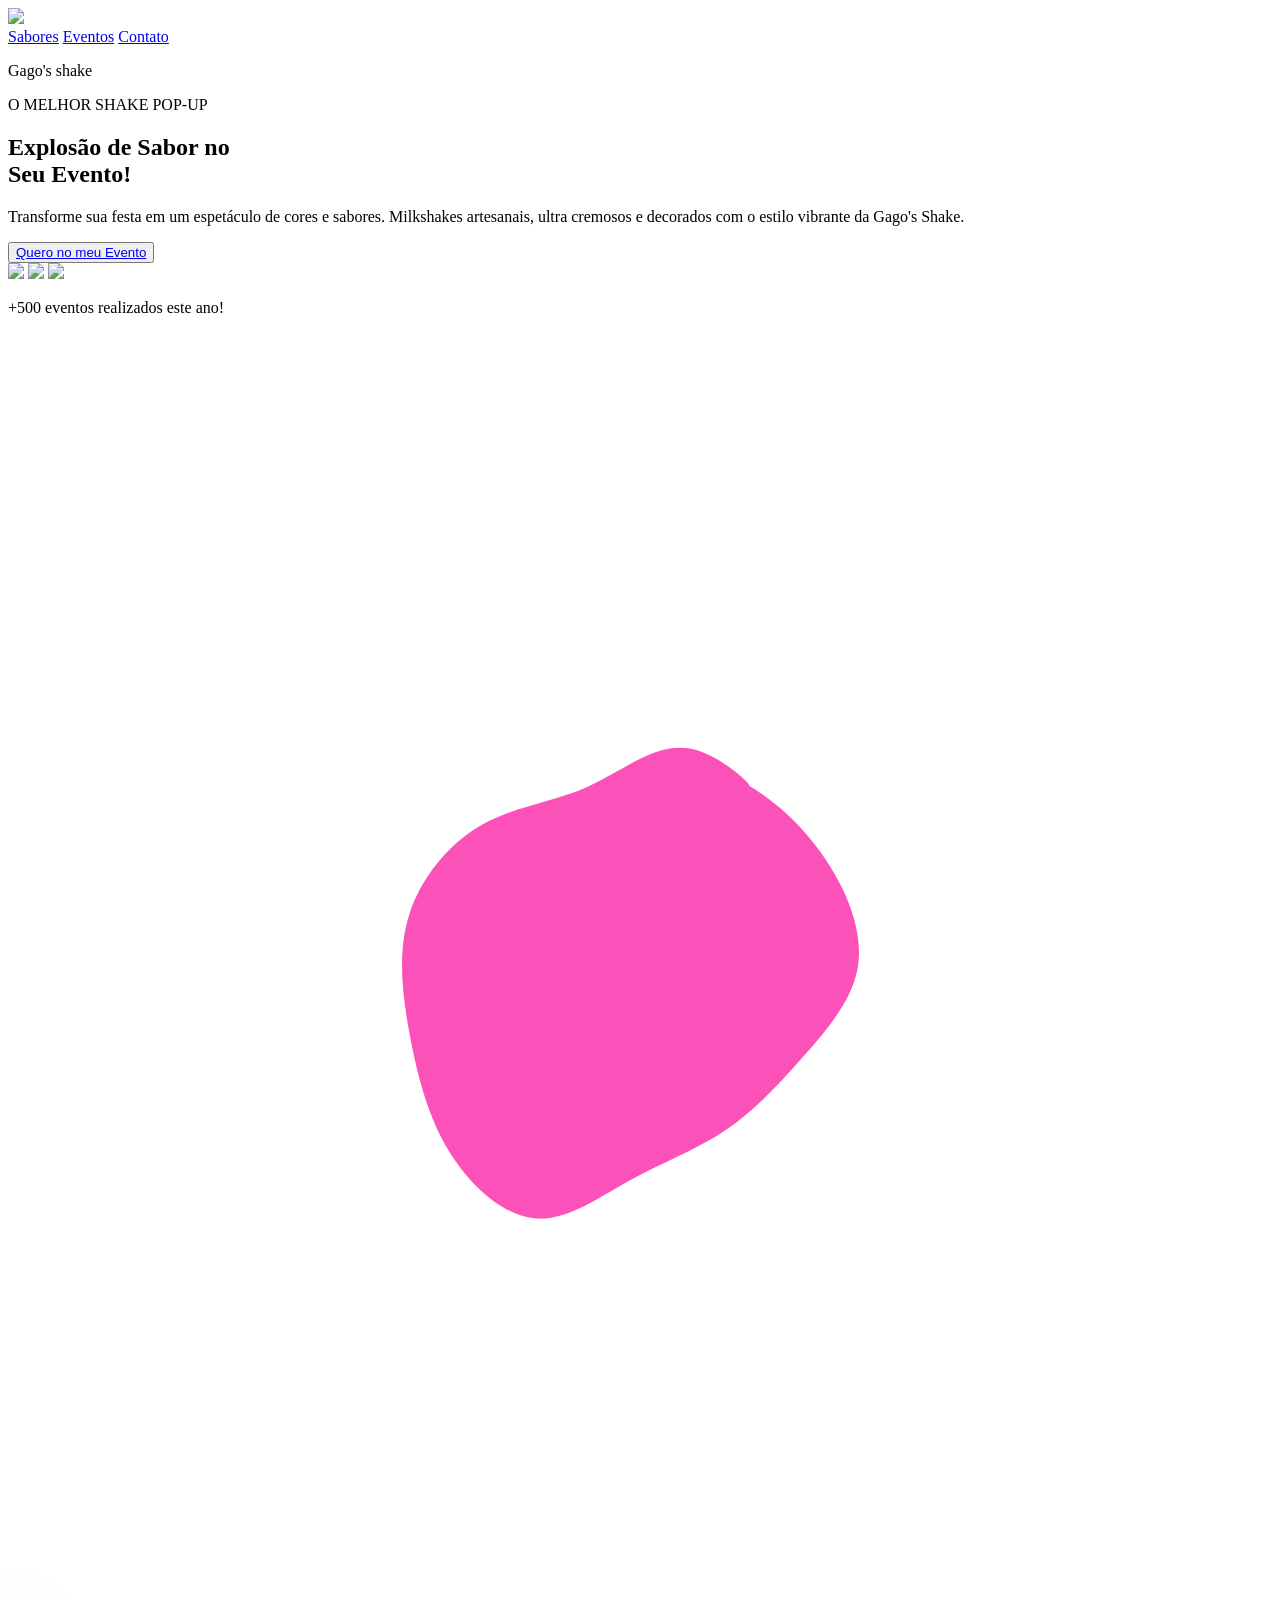
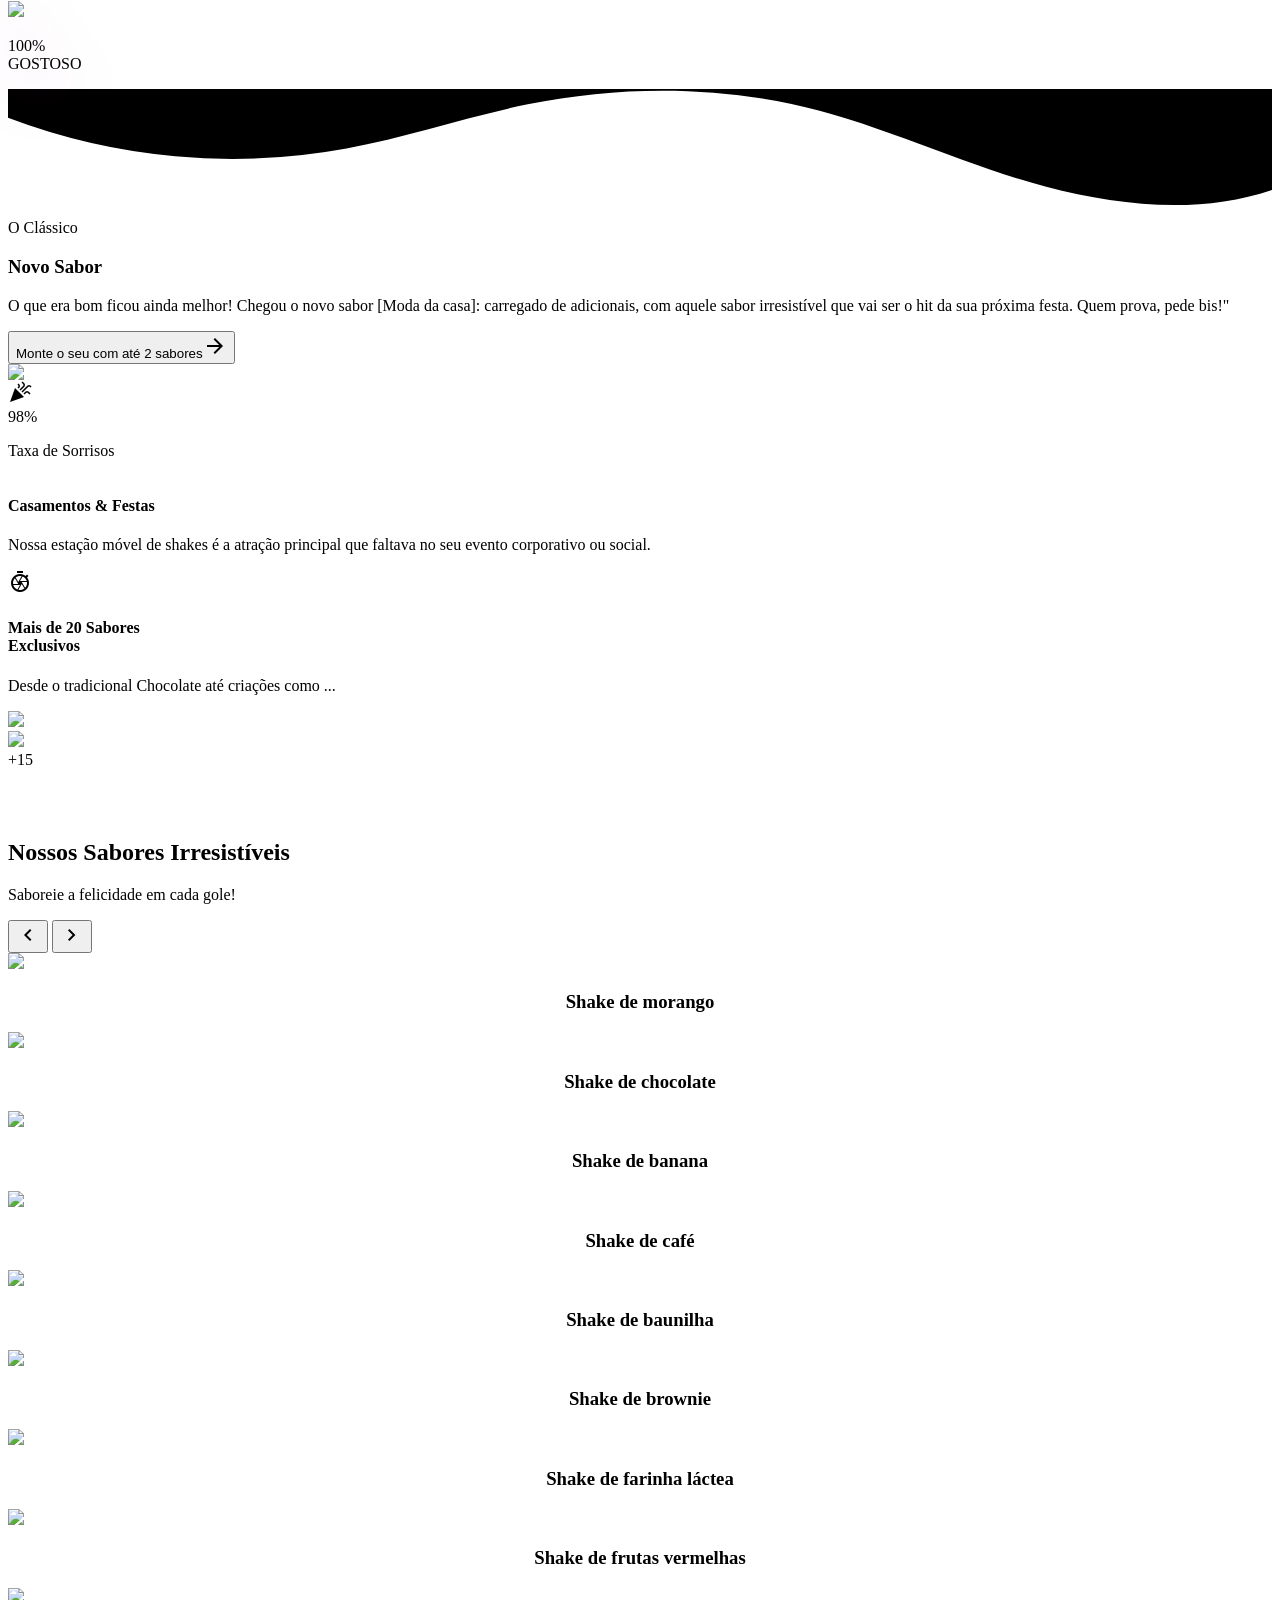
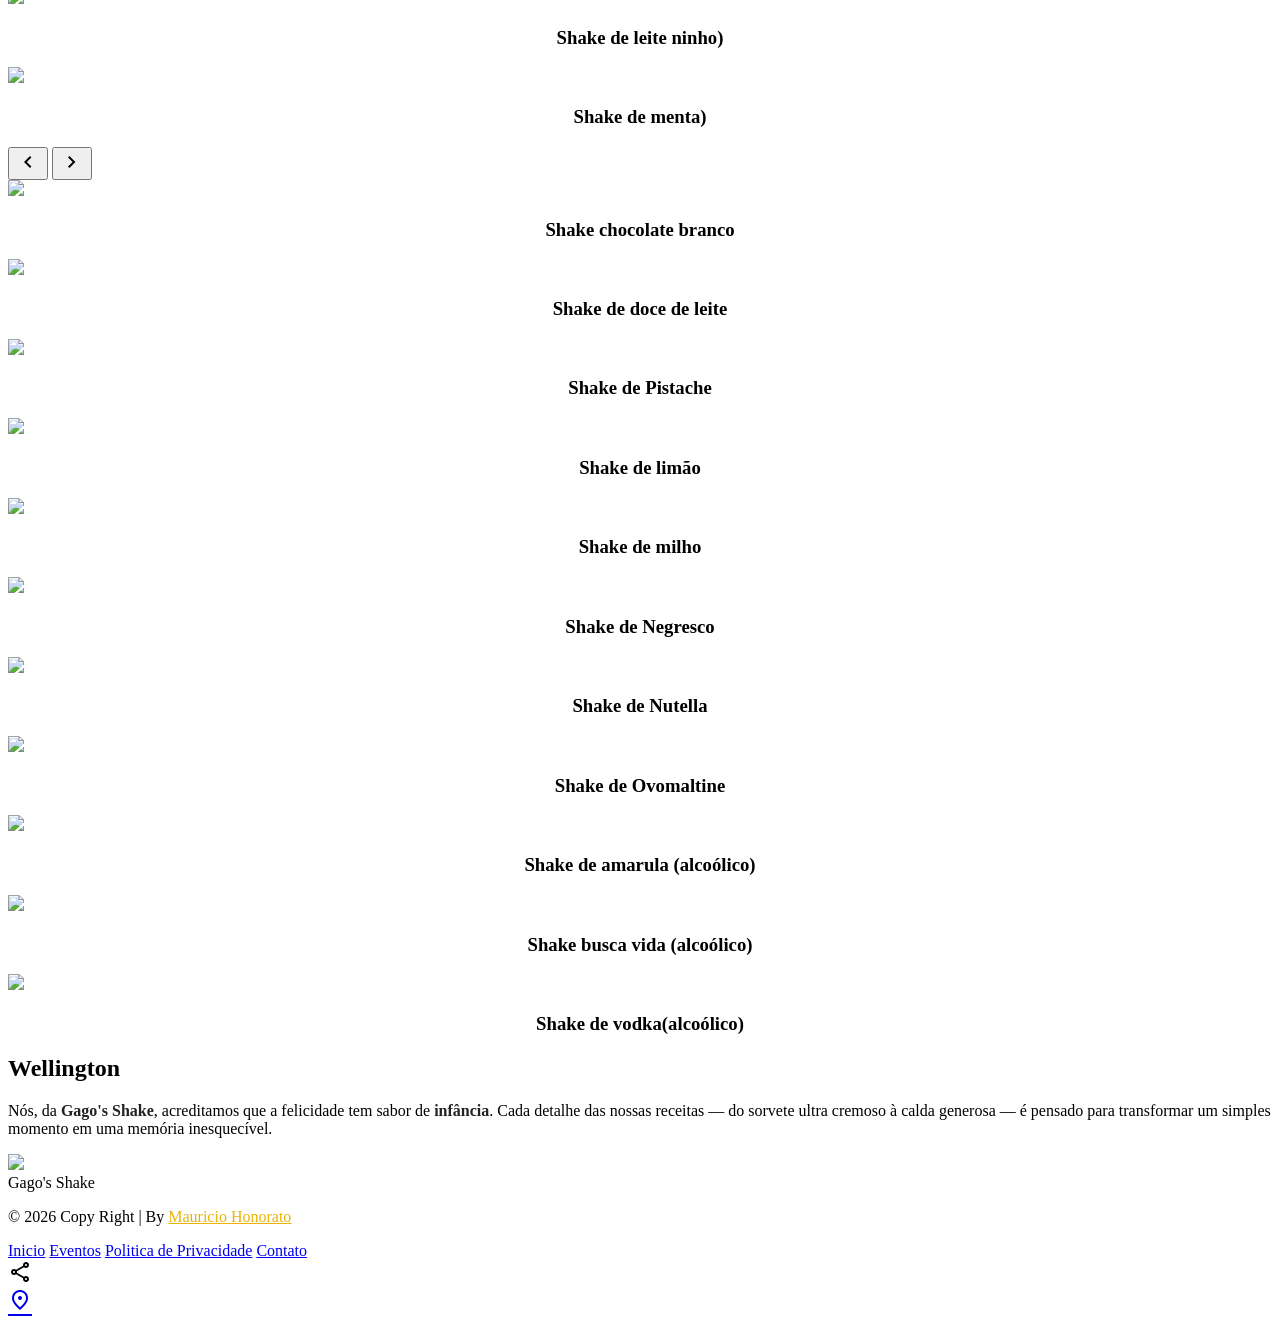
==== index.html @ cc56d2b0 "Update index.html" ====
<!DOCTYPE html>

<html lang="pt-BR"><head>
<meta charset="utf-8"/>
<meta content="width=device-width, initial-scale=1.0" name="viewport"/>
 <meta name="description" content="Saboreie os milkshakes mais cremosos e gelados da região! Diversos sabores, do clássico chocolate às criações especiais. Venha experimentar uma explosão de doçura e frescor">
  <meta name="robots" content="index, follow">
  <meta property="og:title" content="Milkshakes Cremosos e Especiais | Gagos Shake">
  <meta property="og:description" content="Saboreie os milkshakes mais cremosos e gelados da região! Diversos sabores, do clássico chocolate às criações especiais. Venha experimentar uma explosão de doçura e frescor.">
  <meta property="og:image" content="https://raw.githubusercontent.com/gittmau/gagoshake/refs/heads/main/capaScreen.png"><!--Img que aparecerá no link-->
  <meta property="og:url" content="https://gittmau.github.io/gagoshake/"><!--link do site-->
  <meta property="og:type" content="website">
  <meta name="twitter:card" content="summary_large_image">
  <meta name="twitter:title" content="Milkshakes Cremosos e Especiais | Gagos Shake">
  <meta name="twitter:description" content="Saboreie os milkshakes mais cremosos e gelados da região! Diversos sabores, do clássico chocolate às criações especiais. Venha experimentar uma explosão de doçura e frescor">
  <meta name="twitter:image" content="https://raw.githubusercontent.com/gittmau/gagoshake/refs/heads/main/capaScreen.png"><!--img que aparecerá no twitter-->
  <meta name="author" content="Mauricio F. Honorato dos Santos">
    <title>Milkshakes Cremosos e Especiais | Gagos Shake</title>
<link href="https://fonts.googleapis.com/css2?family=Be+Vietnam+Pro:ital,wght@0,400;0,500;0,700;0,800;0,900;1,900&amp;family=Plus+Jakarta+Sans:wght@400;500;700&amp;display=swap" rel="stylesheet"/>
<link href="https://fonts.googleapis.com/css2?family=Material+Symbols+Outlined:wght,FILL@100..700,0..1&amp;display=swap" rel="stylesheet"/>
<link href="https://fonts.googleapis.com/css2?family=Material+Symbols+Outlined:wght,FILL@100..700,0..1&amp;display=swap" rel="stylesheet"/>

<link rel="icon" href="https://raw.githubusercontent.com/gittmau/gagoshake/refs/heads/main/img/logo.png">


<script src="https://cdn.tailwindcss.com?plugins=forms,container-queries"></script>
<script id="tailwind-config">
      tailwind.config = {
        darkMode: "class",
        theme: {
          extend: {
            "colors": {
                    "on-tertiary-container": "#7e7700",
                    "on-tertiary-fixed": "#1e1c00",
                    "inverse-surface": "#313030",
                    "on-error": "#ffffff",
                    "surface-container-highest": "#e5e2e1",
                    "on-surface-variant": "#444748",
                    "surface-container-high": "#eae7e7",
                    "surface": "#fcf9f8",
                    "on-primary-container": "#737575",
                    "primary": "#5d5f5f",
                    "inverse-on-surface": "#f3f0ef",
                    "on-secondary": "#ffffff",
                    "inverse-primary": "#c6c6c7",
                    "outline-variant": "#c4c7c8",
                    "surface-variant": "#e5e2e1",
                    "on-primary": "#ffffff",
                    "on-tertiary": "#ffffff",
                    "surface-dim": "#dcd9d9",
                    "on-background": "#1c1b1b",
                    "primary-fixed": "#e2e2e2",
                    "secondary-fixed-dim": "#ffafd6",
                    "surface-container": "#f0eded",
                    "primary-container": "#fdfdfd",
                    "error": "#ba1a1a",
                    "secondary": "#b4007e",
                    "surface-tint": "#5d5f5f",
                    "secondary-container": "#fd51ba",
                    "surface-container-lowest": "#ffffff",
                    "on-surface": "#1c1b1b",
                    "on-secondary-fixed-variant": "#8a0060",
                    "primary-fixed-dim": "#c6c6c7",
                    "tertiary-fixed-dim": "#d5ca1c",
                    "on-primary-fixed": "#1a1c1c",
                    "on-secondary-container": "#5e0040",
                    "outline": "#747878",
                    "on-secondary-fixed": "#3c0028",
                    "on-tertiary-fixed-variant": "#4d4800",
                    "tertiary-fixed": "#f2e73d",
                    "surface-container-low": "#f6f3f2",
                    "tertiary-container": "#fffcff",
                    "tertiary": "#666000",
                    "on-error-container": "#93000a",
                    "on-primary-fixed-variant": "#454747",
                    "secondary-fixed": "#ffd8e8",
                    "background": "#fcf9f8",
                    "surface-bright": "#fcf9f8",
                    "error-container": "#ffdad6"
            },
            "borderRadius": {
                    "DEFAULT": "1rem",
                    "lg": "2rem",
                    "xl": "3rem",
                    "full": "9999px"
            },
            "spacing": {
                    "xl": "80px",
                    "md": "24px",
                    "sm": "12px",
                    "gutter": "24px",
                    "lg": "48px",
                    "base": "8px",
                    "xs": "4px",
                    "margin": "32px"
            },
            "fontFamily": {
                    "body-lg": ["Plus Jakarta Sans"],
                    "label-bold": ["Plus Jakarta Sans"],
                    "display-lg": ["Be Vietnam Pro"],
                    "headline-lg": ["Be Vietnam Pro"],
                    "body-md": ["Plus Jakarta Sans"],
                    "headline-md": ["Be Vietnam Pro"]
            },
            "fontSize": {
                    "body-lg": ["18px", {"lineHeight": "1.6", "fontWeight": "500"}],
                    "label-bold": ["14px", {"lineHeight": "1.0", "letterSpacing": "0.05em", "fontWeight": "700"}],
                    "display-lg": ["64px", {"lineHeight": "1.1", "letterSpacing": "-0.02em", "fontWeight": "800"}],
                    "headline-lg": ["40px", {"lineHeight": "1.2", "fontWeight": "800"}],
                    "body-md": ["16px", {"lineHeight": "1.6", "fontWeight": "400"}],
                    "headline-md": ["32px", {"lineHeight": "1.2", "fontWeight": "700"}]
            }
          },
        },
      }
    </script>
<style>

        html{scroll-behavior:smooth}
        .material-symbols-outlined {
            font-variation-settings: 'FILL' 0, 'wght' 400, 'GRAD' 0, 'opsz' 24;
        }
        .blob-bg {
            filter: blur(40px);
            z-index: -1;
        }
        .hero-milkshake-shadow {
            filter: drop-shadow(0 20px 30px rgba(180, 0, 126, 0.25));
        }
				
				.material-symbols-outlined {
            font-variation-settings: 'FILL' 0, 'wght' 400, 'GRAD' 0, 'opsz' 24;
        }
        .shake-pop-shadow {
            box-shadow: 0 10px 40px rgba(233, 64, 169, 0.15);
        }
        .hide-scrollbar::-webkit-scrollbar {
            display: none;
        }
        .hide-scrollbar {
            -ms-overflow-style: none;
            scrollbar-width: none;
        }
				
				#logo{width:80px}
				
				@media(max-width:768px){
				  h1,h2,h3{
					font-size:!important;}
				}
				
				
				@media(min-width:768px){
				 
				 #neta{max-width:;margin:auto;}
				 
				 #taxa,#estacao{display:none}
					
				 #linkMauricio{color:#eab308;}	
				}
				
				@media(min-width:1280px){
				
				 #taxa,#estacao{display:flex}
				 
				 #sabores{padding-top:50px}
				
				}
				
				
    </style>
</head>
<div id="conteudoTodo">
<body class="bg-surface text-on-surface selection:bg-secondary/30">
<!-- TopNavBar -->
<header class="bg-[#FDFDFD] dark:bg-slate-900 rounded-full mt-4 mx-4 md:mx-auto max-w-7xl sticky top-4 z-50 shadow-xl shadow-pink-100/50 dark:shadow-none flex justify-between items-center px-8 py-3 w-full bg-white/80 backdrop-blur-md">
<div class="text-3xl font-black text-pink-600 dark:text-pink-400 italic font-['Be_Vietnam_Pro'] tracking-tighter">
            <!--Gago's shake--->
						<img src="https://raw.githubusercontent.com/gittmau/gagoshake/refs/heads/main/img/logo.png" id="logo">
        </div>  
<nav class="hidden md:flex items-center gap-8">
<a class="text-pink-600 dark:text-pink-400 border-b-4 border-yellow-400 pb-1 font-['Be_Vietnam_Pro'] font-black uppercase tracking-tighter hover:scale-110 hover:text-blue-400 transition-all duration-300" href="#sabores">Sabores</a>
<a class="text-pink-400 dark:text-pink-300 font-bold font-['Be_Vietnam_Pro'] font-black uppercase tracking-tighter hover:scale-110 hover:text-blue-400 transition-all duration-300" href="evento.html">Eventos</a>
<a class="text-pink-400 dark:text-pink-300 font-bold font-['Be_Vietnam_Pro'] font-black uppercase tracking-tighter hover:scale-110 hover:text-blue-400 transition-all duration-300" href="https://wa.me/5511959166738" target="_blank">Contato</a>

</nav>
<p class="bg-[#fff349] text-[#1A1A1A] px-10 py-2 rounded-full font-bold text-sm uppercase tracking-wider hover:scale-110 active:scale-95 transition-all duration-300 shadow-md" style="border-radius:10px 5px">
            Gago's shake
        </p>
</header>
<main class="relative overflow-hidden">
<!-- Hero Section -->
<section class="min-h-[921px] flex items-center pt-xl pb-xl px-margin relative">
<!-- Fluid Background Shapes -->
<div class="absolute top-[-10%] right-[-5%] w-[500px] h-[500px] bg-secondary/10 rounded-full blob-bg"></div>
<div class="absolute bottom-[5%] left-[-10%] w-[600px] h-[600px] bg-secondary-container/20 rounded-full blob-bg"></div>
<div class="absolute top-[20%] left-[30%] w-[300px] h-[300px] bg-tertiary-fixed/30 rounded-full blob-bg"></div>
<div class="max-w-7xl mx-auto w-full grid grid-cols-1 lg:grid-cols-2 gap-lg items-center">
<!-- Content Column -->
<div class="relative z-10 space-y-md text-center lg:text-left">
<div class="inline-block bg-[#22b6f4] text-white px-4 py-1 rounded-full text-label-bold font-label-bold">
                        O MELHOR SHAKE POP-UP
                    </div>
<h1 class="text-display-lg font-display-lg text-secondary uppercase leading-[1] tracking-tighter">
                        Explosão de Sabor no <br/>
<span class="text-[#22b6f4]">Seu Evento!</span>
</h1>
<p class="text-body-lg font-body-lg text-on-surface-variant max-w-xl mx-auto lg:mx-0">
                        Transforme sua festa em um espetáculo de cores e sabores. Milkshakes artesanais, ultra cremosos e decorados com o estilo vibrante da Gago's Shake.
                    </p>
<div class="pt-sm">
<button class="bg-[#fff349] text-[#1A1A1A] px-xl py-md rounded-full text-headline-md font-headline-md shadow-[0_10px_0_#d5ca1c] hover:translate-y-1 hover:shadow-[0_6px_0_#d5ca1c] active:translate-y-2 active:shadow-none transition-all duration-150">
                            <a href="https://wa.me/5511959166738" target="_blank">Quero no meu Evento</a>
                        </button>
</div>
<div class="flex items-center justify-center lg:justify-start gap-4 pt-md">
<div class="flex -space-x-3">
<img class="w-12 h-12 rounded-full border-4 border-white object-cover" data-alt="portrait of a smiling young woman enjoying a milkshake at a party" src="https://lh3.googleusercontent.com/aida-public/[base64]"/>
<img class="w-12 h-12 rounded-full border-4 border-white object-cover" data-alt="portrait of a young man with a fun expression holding a colorful drink" src="https://lh3.googleusercontent.com/aida-public/[base64]"/>
<img class="w-12 h-12 rounded-full border-4 border-white object-cover" data-alt="close up of a happy person at a festival" src="https://lh3.googleusercontent.com/aida-public/[base64]"/>

</div>
<p class="text-label-bold font-label-bold text-on-surface-variant">+500 eventos realizados este ano!</p>
</div>
</div>
<!-- Visual Column -->
<div class="relative flex justify-center items-center">
<!-- Swirl Decorative SVG Background -->
<div class="absolute inset-0 z-0">
<svg class="w-full h-full opacity-30" viewbox="0 0 500 500" xmlns="http://www.w3.org/2000/svg">
<path d="M42.3,-71.4C55.2,-63.9,66.4,-52.8,74.7,-39.8C83,-26.8,88.4,-11.9,86.1,1.3C83.7,14.5,73.6,26.1,63.9,37C54.2,47.9,44.9,58,33.5,65.6C22.2,73.2,8.8,78.2,-4.1,85.2C-16.9,92.3,-29.2,101.4,-41.8,100.2C-54.4,98.9,-67.2,87.4,-75.7,73.4C-84.2,59.3,-88.3,42.7,-91.3,26.5C-94.2,10.3,-95.9,-5.4,-91.3,-19.9C-86.7,-34.5,-75.8,-47.9,-62.7,-55.4C-49.6,-62.8,-34.3,-64.3,-20.5,-70.6C-6.7,-76.8,5.7,-87.9,19.2,-85.7C32.7,-83.5,47.3,-68.1,42.3,-71.4Z" fill="#fd51ba" transform="translate(250 250)"></path>
</svg>
</div>
<!-- Hero Milkshake Image -->
<div class="relative z-10 w-full max-w-md hero-milkshake-shadow">
<img class="w-full h-auto object-contain transform hover:rotate-2 transition-transform duration-500" data-alt="thick creamy strawberry milkshake in a tall glass topped with massive swirls of whipped cream, pink sprinkles, and a cherry on a bright pop background" src="https://lh3.googleusercontent.com/aida-public/[base64]"/>
<!-- Floating Badge -->
<div class="absolute -bottom-4 -left-4 bg-tertiary-fixed p-6 rounded-full shadow-lg transform -rotate-12 border-4 border-white">
<p class="text-[#1A1A1A] font-black text-xl text-center leading-tight">100%<br/>GOSTOSO</p>
</div>
</div>
</div>
</div>
</section>
<!-- Wave Divider -->
<div class="w-full overflow-hidden leading-[0]">
<svg class="relative block w-full h-[60px] text-pink-50" preserveaspectratio="none" viewbox="0 0 1200 120">
<path d="M321.39,56.44c58-10.79,114.16-30.13,172-41.86,82.39-16.72,168.19-17.73,250.45-.39C823.78,31,906.67,72,985.66,92.83c70.05,18.48,146.53,26.09,214.34,3V0H0V27.35A600.21,600.21,0,0,0,321.39,56.44Z" fill="currentColor"></path>
</svg>
</div>
<!-- Bento Grid Preview Section -->
<section class="bg-pink-50 dark:bg-slate-950 py-xl px-margin">
<div class="max-w-7xl mx-auto">
<div class="grid grid-cols-1 md:grid-cols-3 gap-md">
<!-- Main Card -->
<div class="md:col-span-2 bg-white dark:bg-slate-900 p-lg rounded-xl shadow-xl shadow-pink-200/50 dark:shadow-none flex flex-col md:flex-row gap-md items-center overflow-hidden relative group">
<div class="absolute top-0 right-0 w-32 h-32 bg-secondary/5 rounded-full -mr-16 -mt-16 transition-transform group-hover:scale-150"></div>



<div class="flex-1 space-y-sm relative z-10">
<span class="text-[#22b6f4] font-label-bold uppercase tracking-widest">O Clássico</span>
<h3 class="text-headline-lg font-headline-lg text-secondary">Novo Sabor</h3>
<p class="text-body-md font-body-md text-on-surface-variant">O que era bom ficou ainda melhor! Chegou o novo sabor [Moda da casa]: carregado de adicionais, com aquele sabor irresistível que vai ser o hit da sua próxima festa. Quem prova, pede bis!"</p>
<button class="flex items-center gap-base text-secondary font-bold hover:gap-md transition-all">
                                Monte o seu com até 2 sabores<span class="material-symbols-outlined">arrow_forward</span>
</button>
</div>



<div class="w-full md:w-64 h-64 relative z-10" id="taxa">
<img class="w-full h-full object-cover rounded-lg" data-alt="close up of a decadent pink milkshake with whipped cream and sprinkles in a vintage glass" src="https://lh3.googleusercontent.com/aida-public/[base64]"/>
</div>
</div>

<!-- Mini Stats Card -->
<div class="bg-secondary p-lg rounded-xl flex flex-col justify-center items-center text-center text-white space-y-sm" >
<span class="material-symbols-outlined text-5xl" style="font-variation-settings: 'FILL' 1;">celebration</span>
<div class="text-display-lg font-display-lg leading-none">98%</div>
<p class="text-label-bold font-label-bold uppercase">Taxa de Sorrisos</p>
</div>
<!-- Event Card -->
<div class="bg-[#22b6f4] p-lg rounded-xl text-white relative overflow-hidden group" id="estacao">
<div class="space-y-sm relative z-10" >
<h4 class="text-headline-md font-headline-md italic uppercase">Casamentos &amp; Festas</h4>
<p class="text-body-md font-body-md opacity-90">Nossa estação móvel de shakes é a atração principal que faltava no seu evento corporativo ou social.</p>
<div class="pt-sm">
<span class="material-symbols-outlined text-4xl group-hover:translate-x-4 transition-transform">shutter_speed</span>
</div>
</div>
</div>
<!-- Catalog Preview -->
<div class="md:col-span-2 bg-tertiary-fixed p-lg rounded-xl flex flex-col md:flex-row justify-between items-center gap-md">
<div class="flex-1">
<h4 class="text-headline-md font-headline-md text-on-tertiary-fixed">Mais de 20 Sabores <br/>Exclusivos</h4>
<p class="text-body-md font-body-md text-on-tertiary-fixed-variant">Desde o tradicional Chocolate até criações como ...</p>
</div>
<div class="flex gap-sm">
<div class="w-20 h-20 rounded-full border-4 border-white bg-white overflow-hidden">
<img class="w-full h-full object-cover" data-alt="chocolate milkshake with fudge drizzle" src="https://lh3.googleusercontent.com/aida-public/[base64]"/>
</div>
<div class="w-20 h-20 rounded-full border-4 border-white bg-white overflow-hidden">
<img class="w-full h-full object-cover" data-alt="blueberry milkshake with fruit on top" src="https://lh3.googleusercontent.com/aida-public/[base64]"/>
</div>
<div class="w-20 h-20 rounded-full border-4 border-white bg-white overflow-hidden flex items-center justify-center text-secondary font-black">
                                +15
                            </div>
</div>
</div>
</div>

<div id="sabores"></div>
</div>
</section>


<main class="flex-grow pt-lg px-margin relative">
<!-- Organic Background Blob Decoration -->
<div class="absolute -top-20 -right-20 w-96 h-96 bg-secondary-fixed/30 rounded-full blur-3xl -z-10"></div>
<div class="absolute top-1/2 -left-20 w-80 h-80 bg-tertiary-fixed/20 rounded-full blur-3xl -z-10"></div>
<section class="max-w-7xl mx-auto mb-xl">
<header class="mb-lg">
<h1 class="font-display-lg text-headline-lg text-pink-600 mb-sm">Nossos Sabores Irresistíveis</h1>
<p class="font-body-lg text-on-surface-variant max-w-2xl">Saboreie a felicidade em cada gole!</p>
</header>

<!-- Carousel Component -->
<div class="relative group max-w-full px-4">
  
  <!-- Botão Prev -->
  <button onclick="document.getElementById('carousel').scrollBy({left: -400, behavior: 'smooth'})" 
          class="absolute left-0 top-1/2 -translate-y-1/2 z-10 bg-white/90 shadow-lg rounded-full p-2 text-pink-600 hover:scale-110 transition-transform hidden md:block border border-pink-100">
    <span class="material-symbols-outlined">chevron_left</span>
  </button>

  <!-- Botão Next -->
  <button onclick="document.getElementById('carousel').scrollBy({left: 400, behavior: 'smooth'})" 
          class="absolute right-0 top-1/2 -translate-y-1/2 z-10 bg-white/90 shadow-lg rounded-full p-2 text-pink-600 hover:scale-110 transition-transform hidden md:block border border-pink-100">
    <span class="material-symbols-outlined">chevron_right</span>
  </button>

  <!-- Container dos Cards -->
  <!-- O 'flex-nowrap' impede que os cards desçam para a próxima linha -->
  <div id="carousel" class="flex flex-nowrap gap-6 overflow-x-auto pb-8 hide-scrollbar snap-x snap-mandatory scroll-smooth">

    <!-- Card 1 -->
    <div class="flex-none w-[280px] sm:w-[400px] snap-start">
      <div class="bg-white rounded-xl border-4 border-pink-100 p-4 h-full flex flex-col hover:translate-y-[-8px] transition-transform duration-300">
        <!-- Conteúdo da imagem e texto aqui (conforme seu original) -->
        <div class="relative overflow-hidden rounded-lg mb-4 aspect-[4/5]">
             <img class="w-full h-full object-cover" src="https://lh3.googleusercontent.com/aida-public/[base64]">
        </div>
        <h3 class="font-bold text-pink-600" style="text-align:center">Shake de morango</h3>
				
      </div>
    </div>

    <!-- Card 2 -->
    <div class="flex-none w-[280px] sm:w-[400px] snap-start">
      <div class="bg-white rounded-xl border-4 border-pink-100 p-4 h-full flex flex-col hover:translate-y-[-8px] transition-transform duration-300">
        <div class="relative overflow-hidden rounded-lg mb-4 aspect-[4/5]">
             <img class="w-full h-full object-cover" src="https://lh3.googleusercontent.com/aida-public/[base64]">
        </div>
        <h3 class="font-bold text-pink-600" style="text-align:center">Shake de chocolate</h3>
      </div>
    </div>

    <!-- Card 3 -->
    <div class="flex-none w-[280px] sm:w-[400px] snap-start">
      <div class="bg-white rounded-xl border-4 border-pink-100 p-4 h-full flex flex-col hover:translate-y-[-8px] transition-transform duration-300">
        <div class="relative overflow-hidden rounded-lg mb-4 aspect-[4/5]">
             <img class="w-full h-full object-cover" src="https://lh3.googleusercontent.com/aida-public/[base64]">
        </div>
        <h3 class="font-bold text-pink-600" style="text-align:center">Shake de banana</h3>
      </div>
    </div>

    <!-- Card 4 (O novo card) -->
    <div class="flex-none w-[280px] sm:w-[400px] snap-start">
      <div class="bg-white rounded-xl border-4 border-pink-100 p-4 h-full flex flex-col hover:translate-y-[-8px] transition-transform duration-300">
        <div class="relative overflow-hidden rounded-lg mb-4 aspect-[4/5]">
             <img class="w-full h-full object-cover" src="https://lh3.googleusercontent.com/aida-public/[base64]">
        </div>
        <h3 class="font-bold text-pink-600" style="text-align:center">Shake de café</h3>
      </div>
    </div>
		
		<div class="flex-none w-[280px] sm:w-[400px] snap-start">
      <div class="bg-white rounded-xl border-4 border-pink-100 p-4 h-full flex flex-col hover:translate-y-[-8px] transition-transform duration-300">
        <div class="relative overflow-hidden rounded-lg mb-4 aspect-[4/5]">
             <img class="w-full h-full object-cover" src="https://lh3.googleusercontent.com/aida-public/[base64]">
        </div>
        <h3 class="font-bold text-pink-600" style="text-align:center">Shake de baunilha</h3>
      </div>
    </div>
		
		
		
		
		 <div class="flex-none w-[280px] sm:w-[400px] snap-start">
      <div class="bg-white rounded-xl border-4 border-pink-100 p-4 h-full flex flex-col hover:translate-y-[-8px] transition-transform duration-300">
        <div class="relative overflow-hidden rounded-lg mb-4 aspect-[4/5]">
             <img class="w-full h-full object-cover" src="https://lh3.googleusercontent.com/aida-public/[base64]">
        </div>
        <h3 class="font-bold text-pink-600" style="text-align:center">Shake de brownie</h3>
      </div>
    </div>
		
		
		 <div class="flex-none w-[280px] sm:w-[400px] snap-start">
      <div class="bg-white rounded-xl border-4 border-pink-100 p-4 h-full flex flex-col hover:translate-y-[-8px] transition-transform duration-300">
        <div class="relative overflow-hidden rounded-lg mb-4 aspect-[4/5]">
             <img class="w-full h-full object-cover" src="https://lh3.googleusercontent.com/aida-public/[base64]">
        </div>
        <h3 class="font-bold text-pink-600" style="text-align:center">Shake de farinha láctea</h3>
      </div>
    </div>
		
		
		 <div class="flex-none w-[280px] sm:w-[400px] snap-start">
      <div class="bg-white rounded-xl border-4 border-pink-100 p-4 h-full flex flex-col hover:translate-y-[-8px] transition-transform duration-300">
        <div class="relative overflow-hidden rounded-lg mb-4 aspect-[4/5]">
             <img class="w-full h-full object-cover" src="https://lh3.googleusercontent.com/aida-public/[base64]">
        </div>
        <h3 class="font-bold text-pink-600" style="text-align:center">Shake de frutas vermelhas</h3>
      </div>
    </div>
		
		<div class="flex-none w-[280px] sm:w-[400px] snap-start">
      <div class="bg-white rounded-xl border-4 border-pink-100 p-4 h-full flex flex-col hover:translate-y-[-8px] transition-transform duration-300">
        <div class="relative overflow-hidden rounded-lg mb-4 aspect-[4/5]">
             <img class="w-full h-full object-cover" src="https://lh3.googleusercontent.com/aida-public/[base64]">
        </div>
        <h3 class="font-bold text-pink-600" style="text-align:center">Shake de leite ninho)</h3>
      </div>
    </div>
		
		
		<div class="flex-none w-[280px] sm:w-[400px] snap-start">
      <div class="bg-white rounded-xl border-4 border-pink-100 p-4 h-full flex flex-col hover:translate-y-[-8px] transition-transform duration-300">
        <div class="relative overflow-hidden rounded-lg mb-4 aspect-[4/5]">
             <img class="w-full h-full object-cover" src="https://lh3.googleusercontent.com/aida-public/[base64]">
        </div>
        <h3 class="font-bold text-pink-600" style="text-align:center">Shake de menta)</h3>
      </div>
    </div>

  </div> <!-- Fim do Carousel -->

</div> <!-- Fim do Relative Group -->


<!-- Segundo Carrossel (Ajustado com ID 'carousel-2') -->
<div class="relative group max-w-full px-4 mt-10">
  
  <!-- Botão Prev ajustado para o carousel-2 -->
  <button onclick="document.getElementById('carousel-2').scrollBy({left: -400, behavior: 'smooth'})" 
          class="absolute left-0 top-1/2 -translate-y-1/2 z-10 bg-white/90 shadow-lg rounded-full p-2 text-pink-600 hover:scale-110 transition-transform hidden md:block border border-pink-100">
    <span class="material-symbols-outlined">chevron_left</span>
  </button>

  <!-- Botão Next ajustado para o carousel-2 -->
  <button onclick="document.getElementById('carousel-2').scrollBy({left: 400, behavior: 'smooth'})" 
          class="absolute right-0 top-1/2 -translate-y-1/2 z-10 bg-white/90 shadow-lg rounded-full p-2 text-pink-600 hover:scale-110 transition-transform hidden md:block border border-pink-100">
    <span class="material-symbols-outlined">chevron_right</span>
  </button>

  <!-- Container com ID único: carousel-2 -->
  <div id="carousel-2" class="flex flex-nowrap gap-6 overflow-x-auto pb-8 hide-scrollbar snap-x snap-mandatory scroll-smooth">

    <!-- Card 1 -->
    <div class="flex-none w-[280px] sm:w-[400px] snap-start">
      <div class="bg-white rounded-xl border-4 border-pink-100 p-4 h-full flex flex-col hover:translate-y-[-8px] transition-transform duration-300">
        <div class="relative overflow-hidden rounded-lg mb-4 aspect-[4/5]">
             <img class="w-full h-full object-cover" src="https://lh3.googleusercontent.com/aida-public/[base64]">
        </div>
        <h3 class="font-bold text-pink-600" style="text-align:center">Shake chocolate branco</h3>
      </div>
    </div>

    <!-- Card 2 -->
    <div class="flex-none w-[280px] sm:w-[400px] snap-start">
      <div class="bg-white rounded-xl border-4 border-pink-100 p-4 h-full flex flex-col hover:translate-y-[-8px] transition-transform duration-300">
        <div class="relative overflow-hidden rounded-lg mb-4 aspect-[4/5]">
             <img class="w-full h-full object-cover" src="https://lh3.googleusercontent.com/aida-public/[base64]">
        </div>
        <h3 class="font-bold text-pink-600" style="text-align:center">Shake de doce de leite</h3>
      </div>
    </div>
		
		
		<div class="flex-none w-[280px] sm:w-[400px] snap-start">
      <div class="bg-white rounded-xl border-4 border-pink-100 p-4 h-full flex flex-col hover:translate-y-[-8px] transition-transform duration-300">
        <div class="relative overflow-hidden rounded-lg mb-4 aspect-[4/5]">
             <img class="w-full h-full object-cover" src="https://lh3.googleusercontent.com/aida-public/[base64]">
        </div>
        <h3 class="font-bold text-pink-600" style="text-align:center">Shake de Pistache</h3>
      </div>
    </div>

    <!-- Adicione os outros cards aqui seguindo a mesma estrutura... -->
		
		<div class="flex-none w-[280px] sm:w-[400px] snap-start">
      <div class="bg-white rounded-xl border-4 border-pink-100 p-4 h-full flex flex-col hover:translate-y-[-8px] transition-transform duration-300">
        <div class="relative overflow-hidden rounded-lg mb-4 aspect-[4/5]">
             <img class="w-full h-full object-cover" src="https://lh3.googleusercontent.com/aida-public/[base64]">
        </div>
        <h3 class="font-bold text-pink-600" style="text-align:center">Shake de limão</h3>
      </div>
    </div>
		
		<div class="flex-none w-[280px] sm:w-[400px] snap-start">
      <div class="bg-white rounded-xl border-4 border-pink-100 p-4 h-full flex flex-col hover:translate-y-[-8px] transition-transform duration-300">
        <div class="relative overflow-hidden rounded-lg mb-4 aspect-[4/5]">
             <img class="w-full h-full object-cover" src="https://lh3.googleusercontent.com/aida-public/[base64]">
        </div>
        <h3 class="font-bold text-pink-600" style="text-align:center">Shake de milho</h3>
      </div>
    </div>
		
		<div class="flex-none w-[280px] sm:w-[400px] snap-start">
      <div class="bg-white rounded-xl border-4 border-pink-100 p-4 h-full flex flex-col hover:translate-y-[-8px] transition-transform duration-300">
        <div class="relative overflow-hidden rounded-lg mb-4 aspect-[4/5]">
             <img class="w-full h-full object-cover" src="https://lh3.googleusercontent.com/aida-public/[base64]">
        </div>
        <h3 class="font-bold text-pink-600" style="text-align:center">Shake de Negresco</h3>
      </div>
    </div>
		
		
		<div class="flex-none w-[280px] sm:w-[400px] snap-start">
      <div class="bg-white rounded-xl border-4 border-pink-100 p-4 h-full flex flex-col hover:translate-y-[-8px] transition-transform duration-300">
        <div class="relative overflow-hidden rounded-lg mb-4 aspect-[4/5]">
             <img class="w-full h-full object-cover" src="https://lh3.googleusercontent.com/aida-public/[base64]">
        </div>
        <h3 class="font-bold text-pink-600" style="text-align:center">Shake de Nutella</h3>
      </div>
    </div>
		
		
		<div class="flex-none w-[280px] sm:w-[400px] snap-start">
      <div class="bg-white rounded-xl border-4 border-pink-100 p-4 h-full flex flex-col hover:translate-y-[-8px] transition-transform duration-300">
        <div class="relative overflow-hidden rounded-lg mb-4 aspect-[4/5]">
             <img class="w-full h-full object-cover" src="https://lh3.googleusercontent.com/aida-public/[base64]">
        </div>
        <h3 class="font-bold text-pink-600" style="text-align:center">Shake de Ovomaltine</h3>
      </div>
    </div>
		
		<div class="flex-none w-[280px] sm:w-[400px] snap-start">
      <div class="bg-white rounded-xl border-4 border-pink-100 p-4 h-full flex flex-col hover:translate-y-[-8px] transition-transform duration-300">
        <div class="relative overflow-hidden rounded-lg mb-4 aspect-[4/5]">
             <img class="w-full h-full object-cover" src="https://lh3.googleusercontent.com/aida-public/[base64]">
        </div>
        <h3 class="font-bold text-pink-600" style="text-align:center">Shake de amarula (alcoólico)</h3>
      </div>
    </div>
		
		<div class="flex-none w-[280px] sm:w-[400px] snap-start">
      <div class="bg-white rounded-xl border-4 border-pink-100 p-4 h-full flex flex-col hover:translate-y-[-8px] transition-transform duration-300">
        <div class="relative overflow-hidden rounded-lg mb-4 aspect-[4/5]">
             <img class="w-full h-full object-cover" src="https://lh3.googleusercontent.com/aida-public/[base64]">
        </div>
        <h3 class="font-bold text-pink-600" style="text-align:center">Shake busca vida (alcoólico)</h3>
      </div>
    </div>
		
		
		<div class="flex-none w-[280px] sm:w-[400px] snap-start">
      <div class="bg-white rounded-xl border-4 border-pink-100 p-4 h-full flex flex-col hover:translate-y-[-8px] transition-transform duration-300">
        <div class="relative overflow-hidden rounded-lg mb-4 aspect-[4/5]">
             <img class="w-full h-full object-cover" src="https://lh3.googleusercontent.com/aida-public/[base64]">
        </div>
        <h3 class="font-bold text-pink-600" style="text-align:center"	>Shake de vodka(alcoólico)</h3>
      </div>
    </div>
		
		

  </div> 
</div> 
   
	 <div id="neta">
	 
<!-- CTA Section -->
<section class="max-w-7xl mx-auto mb-xl bg-pink-50 rounded-xl p-lg flex flex-col md:flex-row items-center justify-between gap-lg overflow-hidden relative">
<div class="absolute -bottom-10 -right-10 w-64 h-64 bg-pink-200/50 rounded-full blur-2xl"></div>
<div class="relative z-10 max-w-xl">
<h2 class="font-headline-lg text-pink-600 mb-md">Wellington</h2>
<p class="font-body-lg text-pink-800 mb-lg">Nós, da <span style="font-weight:900;color:#222">Gago's Shake</span>, acreditamos que a felicidade tem sabor de <span style="font-weight:900;color:#222">infância</span>. Cada detalhe das nossas receitas — do sorvete ultra cremoso à calda generosa — é pensado para transformar um simples momento em uma memória inesquecível.</p>
<div class="flex flex-col sm:flex-row gap-md">
<!-- 
<button class="bg-[#fff349] text-[#1A1A1A] font-label-bold px-10 py-4 rounded-full hover:scale-105 transition-transform shake-pop-shadow active:scale-95 whitespace-nowrap">
                        <a href="">Contato</a>
                    </button>
-->
</div>
</div>
<div class="relative w-full md:w-1/3 aspect-square max-w-xs">
<div class="absolute inset-0 bg-[#F043A8] rounded-full animate-pulse opacity-10"></div>
<img class="w-full h-full object-contain relative z-10" data-alt="happy illustration of a milkshake mascot wearing sunglasses and holding a discount coupon" src="https://raw.githubusercontent.com/gittmau/gagoshake/refs/heads/main/img/img6.jpg"/ id="imgNeta">
</div>
</section>
	 </div>


</main>

<!-- Footer -->
<footer class="bg-pink-50 w-full rounded-t-[64px] py-12 px-8 border-t-4 border-pink-100">
<div class="flex flex-col md:flex-row justify-between items-center gap-8 max-w-7xl mx-auto">
<div class="text-left flex flex-col items-center md:items-start gap-4">
<div class="text-xl font-black text-pink-600 font-headline-lg">Gago's Shake</div>
<p class="font-['Be_Vietnam_Pro'] font-medium text-pink-800 text-center md:text-left">© 2026 Copy Right | By <a href="https://maudev.com.br" id="linkMauricio">Mauricio Honorato</a></p>
</div>
<div class="flex flex-wrap justify-center gap-8">
<a class="text-pink-800 font-bold hover:text-blue-500 transition-colors hover:translate-y-[-2px]" href="#conteudoTodo">Inicio</a>
<a class="text-pink-800 font-bold hover:text-blue-500 transition-colors hover:translate-y-[-2px]" href="evento.html">Eventos</a>
<a class="text-pink-800 font-bold hover:text-blue-500 transition-colors hover:translate-y-[-2px]" href="#">Politica de Privacidade</a>
<a class="text-pink-800 font-bold hover:text-blue-500 transition-colors hover:translate-y-[-2px]" href="https://wa.me/5511959166738" target="_blank">Contato</a>
</div>
<div class="flex gap-md">
<div class="w-10 h-10 rounded-full bg-white flex items-center justify-center text-pink-600 hover:scale-110 transition-transform cursor-pointer">
<div id="btn-share" class="w-10 h-10 rounded-full bg-white flex items-center justify-center text-pink-600 hover:scale-110 transition-transform cursor-pointer">
  <span class="material-symbols-outlined">share</span>
</div>

</div>
<div class="w-10 h-10 rounded-full bg-white flex items-center justify-center text-pink-600 hover:scale-110 transition-transform cursor-pointer">
<span class="material-symbols-outlined"> <a href="https://www.google.com/maps/place/gagos+shake/@-23.4993958,-46.4233931,17z/data=!3m1!4b1!4m6!3m5!1s0x94ce635ca5e6caab:0x356169267584e713!8m2!3d-23.4994007!4d-46.4208182!16s%2Fg%2F11x1lsy5qn?entry=ttu&g_ep=EgoyMDI2MDQyMS4wIKXMDSoASAFQAw%3D%3D" target="_blank"> location_on </a> </span>
</div>
</div>
</div>
</footer>
</div>



<script id="tailwind-config">
        tailwind.config = {
            darkMode: "class",
            theme: {
                extend: {
                    "colors": {
                        "on-tertiary-container": "#7e7700",
                        "on-tertiary-fixed": "#1e1c00",
                        "inverse-surface": "#313030",
                        "on-error": "#ffffff",
                        "surface-container-highest": "#e5e2e1",
                        "on-surface-variant": "#444748",
                        "surface-container-high": "#eae7e7",
                        "surface": "#fcf9f8",
                        "on-primary-container": "#737575",
                        "primary": "#5d5f5f",
                        "inverse-on-surface": "#f3f0ef",
                        "on-secondary": "#ffffff",
                        "inverse-primary": "#c6c6c7",
                        "outline-variant": "#c4c7c8",
                        "surface-variant": "#e5e2e1",
                        "on-primary": "#ffffff",
                        "on-tertiary": "#ffffff",
                        "surface-dim": "#dcd9d9",
                        "on-background": "#1c1b1b",
                        "primary-fixed": "#e2e2e2",
                        "secondary-fixed-dim": "#ffafd6",
                        "surface-container": "#f0eded",
                        "primary-container": "#fdfdfd",
                        "error": "#ba1a1a",
                        "secondary": "#b4007e",
                        "surface-tint": "#5d5f5f",
                        "secondary-container": "#fd51ba",
                        "surface-container-lowest": "#ffffff",
                        "on-surface": "#1c1b1b",
                        "on-secondary-fixed-variant": "#8a0060",
                        "primary-fixed-dim": "#c6c6c7",
                        "tertiary-fixed-dim": "#d5ca1c",
                        "on-primary-fixed": "#1a1c1c",
                        "on-secondary-container": "#5e0040",
                        "outline": "#747878",
                        "on-secondary-fixed": "#3c0028",
                        "on-tertiary-fixed-variant": "#4d4800",
                        "tertiary-fixed": "#f2e73d",
                        "surface-container-low": "#f6f3f2",
                        "tertiary-container": "#fffcff",
                        "tertiary": "#666000",
                        "on-error-container": "#93000a",
                        "on-primary-fixed-variant": "#454747",
                        "secondary-fixed": "#ffd8e8",
                        "background": "#fcf9f8",
                        "surface-bright": "#fcf9f8",
                        "error-container": "#ffdad6"
                    },
                    "borderRadius": {
                        "DEFAULT": "1rem",
                        "lg": "2rem",
                        "xl": "3rem",
                        "full": "9999px"
                    },
                    "spacing": {
                        "xl": "80px",
                        "md": "24px",
                        "sm": "12px",
                        "gutter": "24px",
                        "lg": "48px",
                        "base": "8px",
                        "xs": "4px",
                        "margin": "32px"
                    },
                    "fontFamily": {
                        "body-lg": ["Plus Jakarta Sans"],
                        "label-bold": ["Plus Jakarta Sans"],
                        "display-lg": ["Be Vietnam Pro"],
                        "headline-lg": ["Be Vietnam Pro"],
                        "body-md": ["Plus Jakarta Sans"],
                        "headline-md": ["Be Vietnam Pro"]
                    },
                    "fontSize": {
                        "body-lg": ["18px", {"lineHeight": "1.6", "fontWeight": "500"}],
                        "label-bold": ["14px", {"lineHeight": "1.0", "letterSpacing": "0.05em", "fontWeight": "700"}],
                        "display-lg": ["64px", {"lineHeight": "1.1", "letterSpacing": "-0.02em", "fontWeight": "800"}],
                        "headline-lg": ["40px", {"lineHeight": "1.2", "fontWeight": "800"}],
                        "body-md": ["16px", {"lineHeight": "1.6", "fontWeight": "400"}],
                        "headline-md": ["32px", {"lineHeight": "1.2", "fontWeight": "700"}]
                    }
                },
            },
        }
    </script>
		
		<script>
		document.getElementById('btn-share').addEventListener('click', () => {
  if (navigator.share) {
    navigator.share({
      title: 'Gago Shake',
      text: 'Confira esse site incrível!',
      url: window.location.href // Pega o link atual da página
    })
  } else {
    // Caso o navegador não suporte (ex: PCs antigos), você pode copiar o link pro clipboard
    alert("Link copiado para a área de transferência!");
    navigator.clipboard.writeText(window.location.href);
  }
});

		</script>


</body></html>
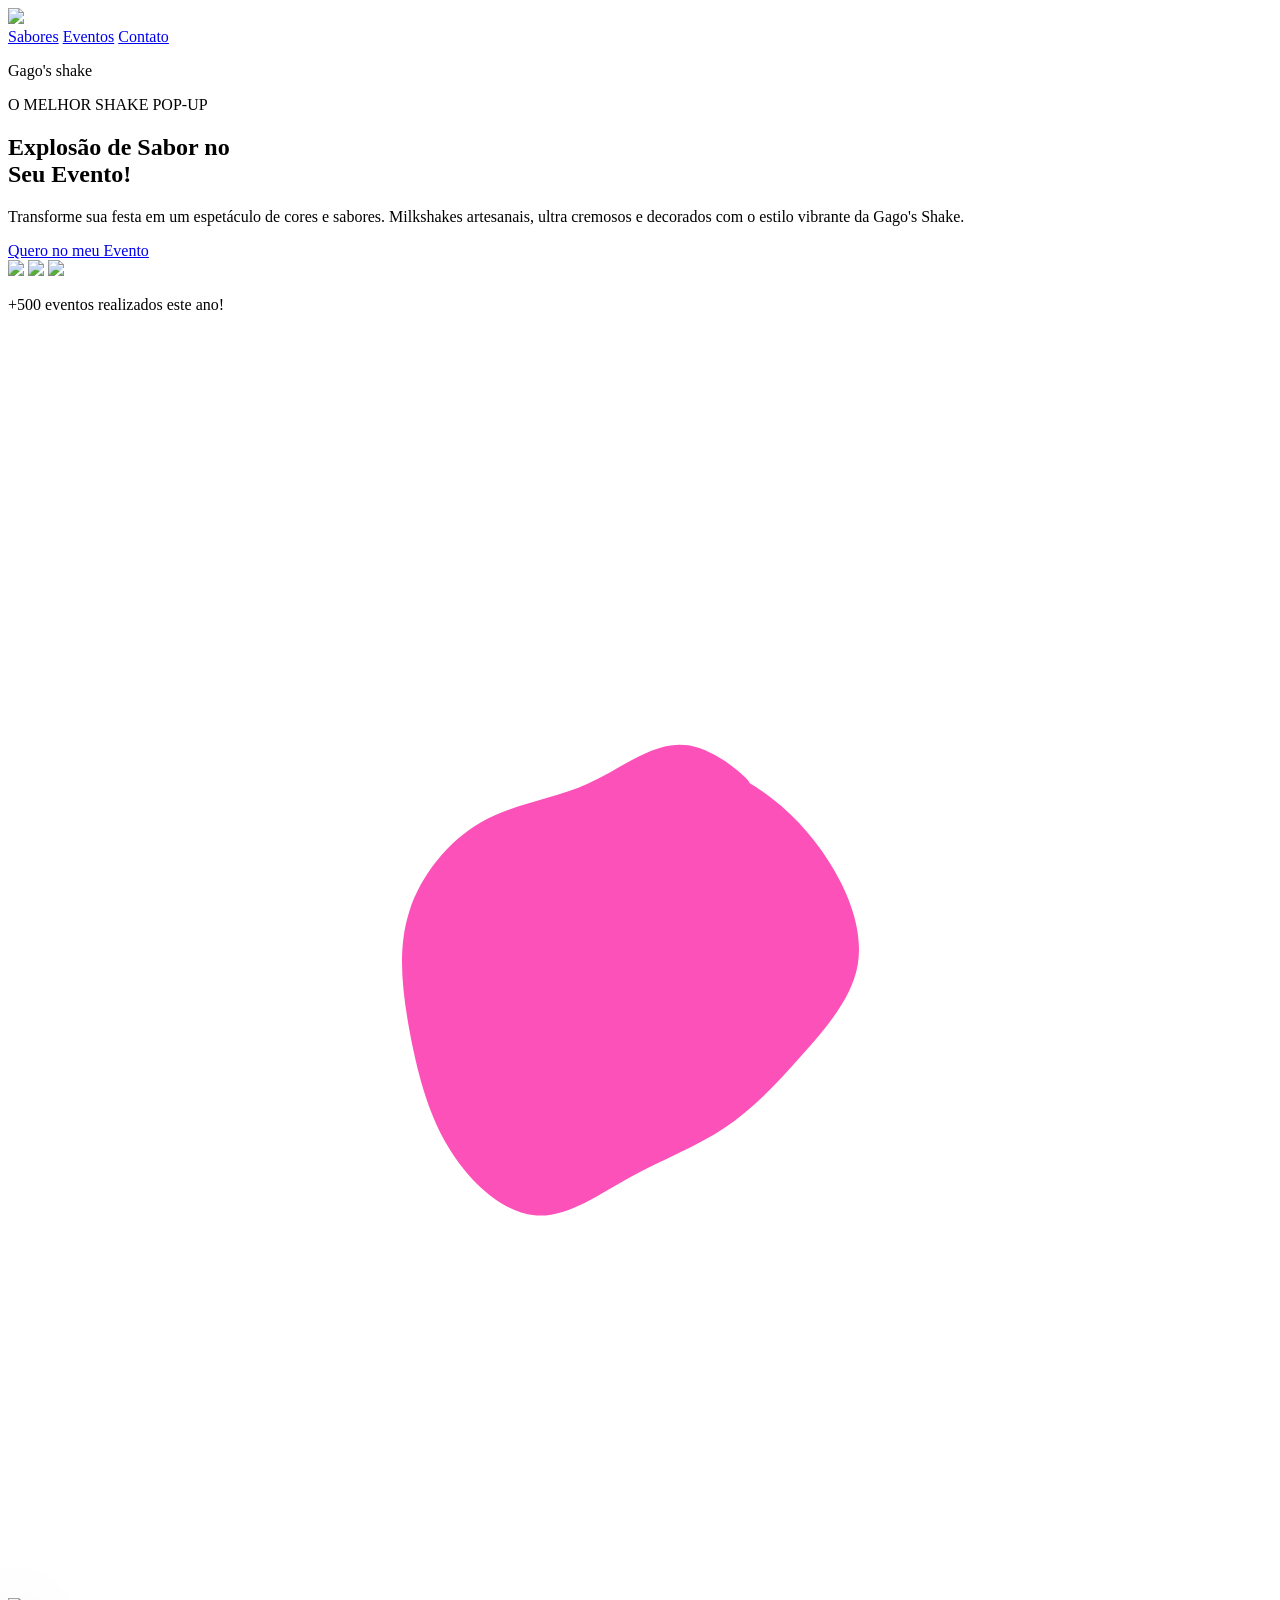
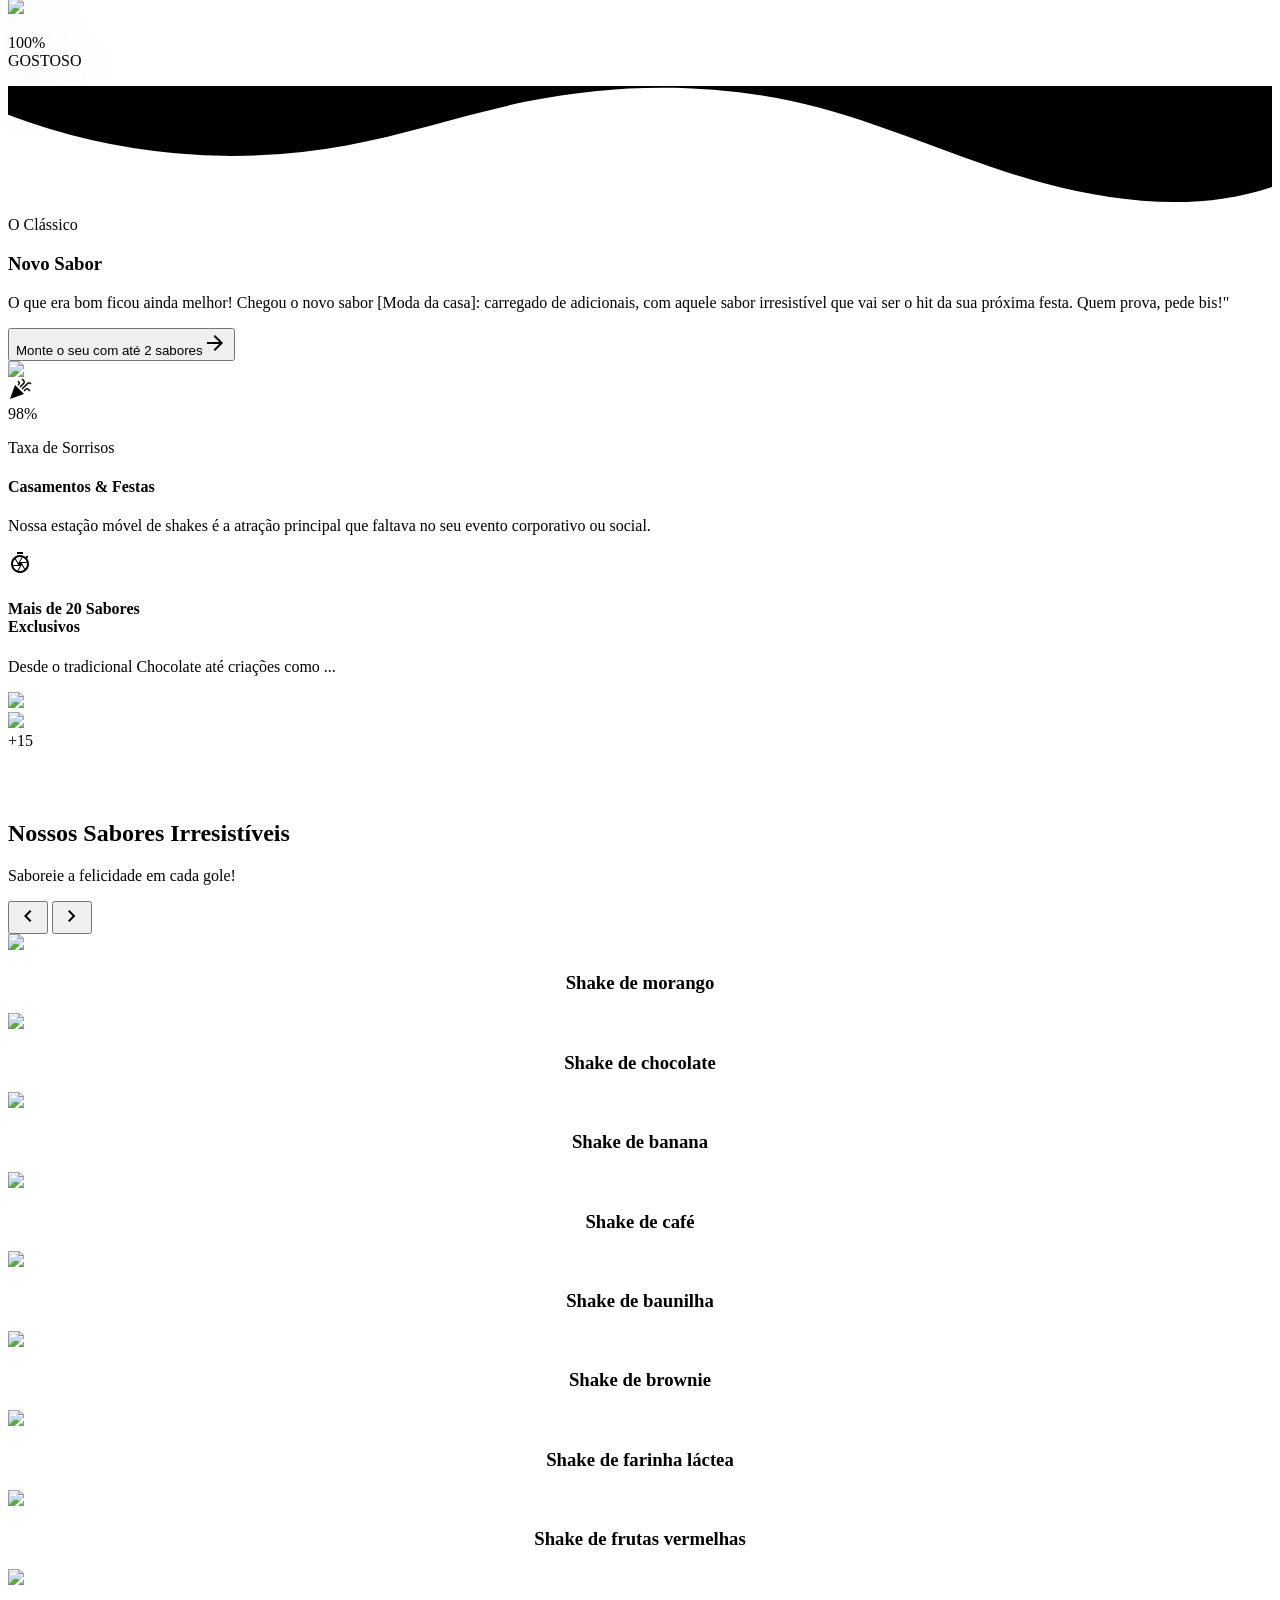
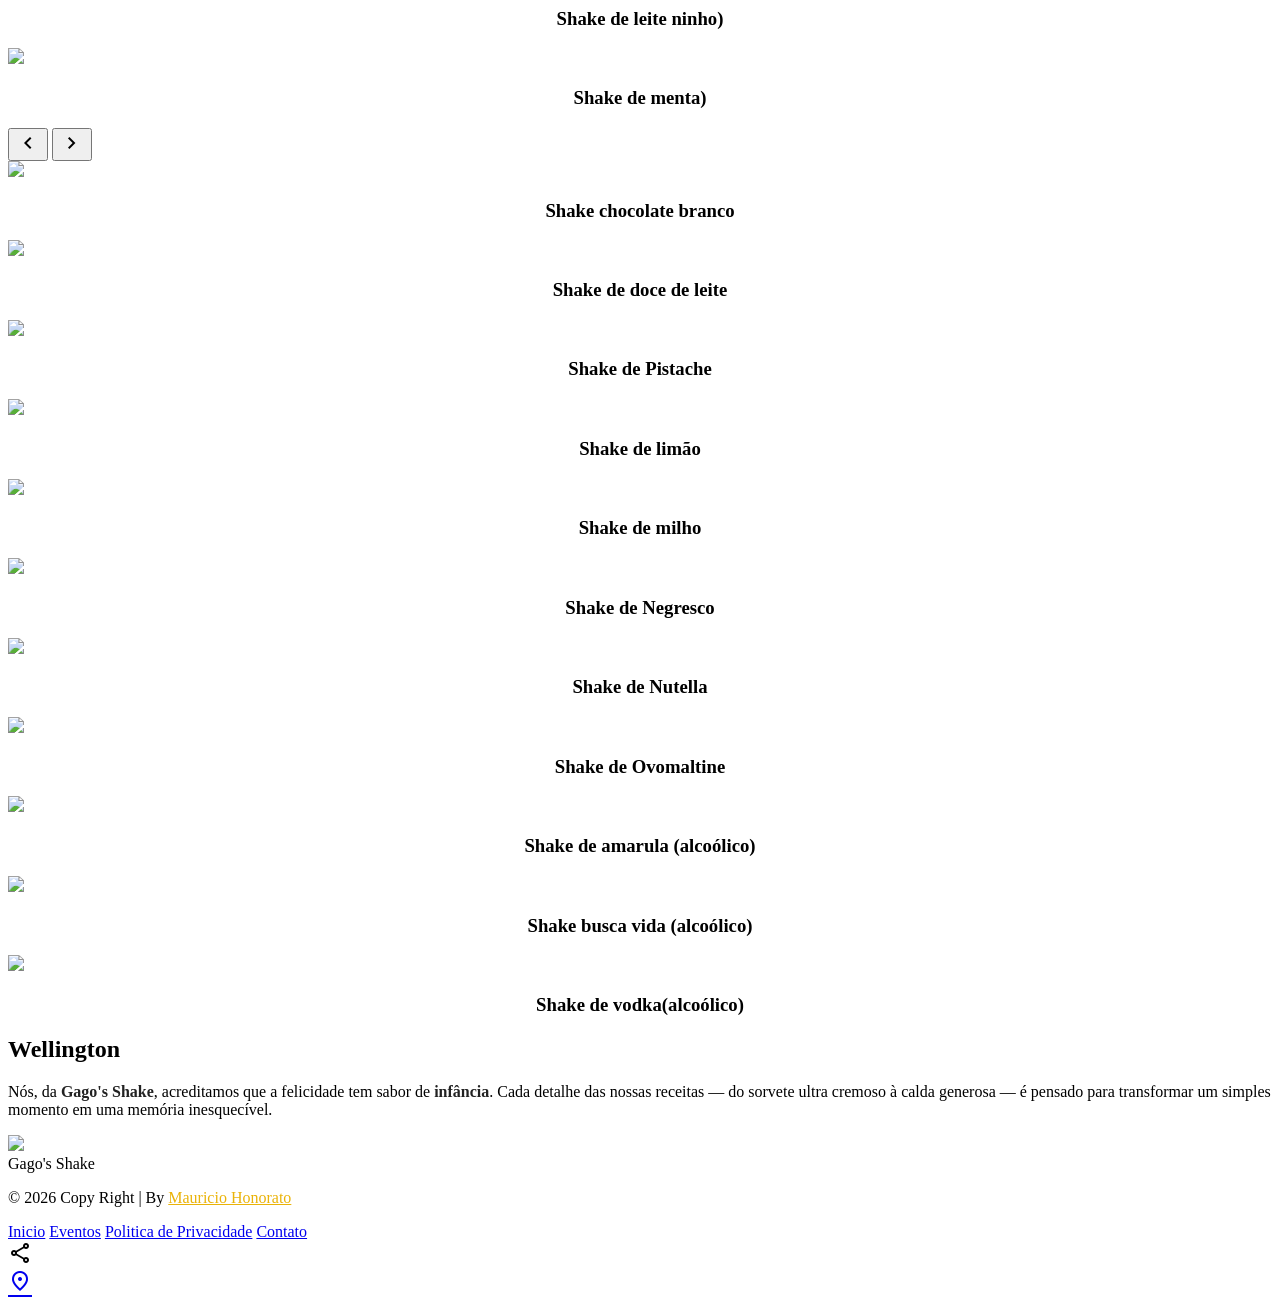
==== commit 76f71ce5: "Update index.html" ====
--- a/index.html
+++ b/index.html
@@ -7,15 +7,15 @@
   <meta name="robots" content="index, follow">
   <meta property="og:title" content="Milkshakes Cremosos e Especiais | Gagos Shake">
   <meta property="og:description" content="Saboreie os milkshakes mais cremosos e gelados da região! Diversos sabores, do clássico chocolate às criações especiais. Venha experimentar uma explosão de doçura e frescor.">
-  <meta property="og:image" content="https://raw.githubusercontent.com/gittmau/gagoshake/refs/heads/main/capaScreen.png"><!--Img que aparecerá no link-->
+  <meta property="og:image" content="https://raw.githubusercontent.com/gittmau/gagoshake/refs/heads/main/img/capa.png"><!--Img que aparecerá no link-->
   <meta property="og:url" content="https://gittmau.github.io/gagoshake/"><!--link do site-->
   <meta property="og:type" content="website">
   <meta name="twitter:card" content="summary_large_image">
   <meta name="twitter:title" content="Milkshakes Cremosos e Especiais | Gagos Shake">
   <meta name="twitter:description" content="Saboreie os milkshakes mais cremosos e gelados da região! Diversos sabores, do clássico chocolate às criações especiais. Venha experimentar uma explosão de doçura e frescor">
-  <meta name="twitter:image" content="https://raw.githubusercontent.com/gittmau/gagoshake/refs/heads/main/capaScreen.png"><!--img que aparecerá no twitter-->
+  <meta name="twitter:image" content="https://raw.githubusercontent.com/gittmau/gagoshake/refs/heads/main/img/capa.png"><!--img que aparecerá no twitter-->
   <meta name="author" content="Mauricio F. Honorato dos Santos">
-    <title>Milkshakes Cremosos e Especiais | Gagos Shake</title>
+    <title>Milkshakes Cremosos e Especiais | Gago's Shake</title>
 <link href="https://fonts.googleapis.com/css2?family=Be+Vietnam+Pro:ital,wght@0,400;0,500;0,700;0,800;0,900;1,900&amp;family=Plus+Jakarta+Sans:wght@400;500;700&amp;display=swap" rel="stylesheet"/>
 <link href="https://fonts.googleapis.com/css2?family=Material+Symbols+Outlined:wght,FILL@100..700,0..1&amp;display=swap" rel="stylesheet"/>
 <link href="https://fonts.googleapis.com/css2?family=Material+Symbols+Outlined:wght,FILL@100..700,0..1&amp;display=swap" rel="stylesheet"/>
@@ -143,25 +143,31 @@
         }
 				
 				#logo{width:80px}
-				
-				@media(max-width:768px){
-				  h1,h2,h3{
-					font-size:!important;}
-				}
-				
+       
+        
+
 				
 				@media(min-width:768px){
 				 
-				 #neta{max-width:;margin:auto;}
+				 				 
+				 #taxa,#estacao{display:none}
 				 
-				 #taxa,#estacao{display:none}
-					
-				 #linkMauricio{color:#eab308;}	
+				 #linkMauricio{
+				   color:#eab308;
+				 }
+				 
+				 #linkMauricio:hover{
+				  color:#22B6F4;}
 				}
+
+
+
 				
 				@media(min-width:1280px){
 				
 				 #taxa,#estacao{display:flex}
+
+        #boxProblema{background-color: red;width:100%;padding: 0;}
 				 
 				 #sabores{padding-top:50px}
 				
@@ -173,7 +179,9 @@
 <div id="conteudoTodo">
 <body class="bg-surface text-on-surface selection:bg-secondary/30">
 <!-- TopNavBar -->
-<header class="bg-[#FDFDFD] dark:bg-slate-900 rounded-full mt-4 mx-4 md:mx-auto max-w-7xl sticky top-4 z-50 shadow-xl shadow-pink-100/50 dark:shadow-none flex justify-between items-center px-8 py-3 w-full bg-white/80 backdrop-blur-md">
+<!-- Troquei 'w-full' por 'w-auto' e adicionei 'box-border' por segurança -->
+<header class="bg-[#FDFDFD] dark:bg-slate-900 rounded-full mt-4 mx-4 md:mx-auto max-w-7xl sticky top-4 z-50 shadow-xl shadow-pink-100/50 dark:shadow-none flex justify-between items-center px-8 py-3 w-auto bg-white/80 backdrop-blur-md">
+
 <div class="text-3xl font-black text-pink-600 dark:text-pink-400 italic font-['Be_Vietnam_Pro'] tracking-tighter">
             <!--Gago's shake--->
 						<img src="https://raw.githubusercontent.com/gittmau/gagoshake/refs/heads/main/img/logo.png" id="logo">
@@ -184,9 +192,10 @@
 <a class="text-pink-400 dark:text-pink-300 font-bold font-['Be_Vietnam_Pro'] font-black uppercase tracking-tighter hover:scale-110 hover:text-blue-400 transition-all duration-300" href="https://wa.me/5511959166738" target="_blank">Contato</a>
 
 </nav>
-<p class="bg-[#fff349] text-[#1A1A1A] px-10 py-2 rounded-full font-bold text-sm uppercase tracking-wider hover:scale-110 active:scale-95 transition-all duration-300 shadow-md" style="border-radius:10px 5px">
-            Gago's shake
-        </p>
+<p class="bg-[#fff349] text-[#1A1A1A] px-4 md:px-10 py-2 rounded-full font-bold text-sm uppercase tracking-wider hover:scale-110 active:scale-95 transition-all duration-300 shadow-md whitespace-nowrap" style="border-radius:10px 5px">
+    Gago's shake
+</p>
+
 </header>
 <main class="relative overflow-hidden">
 <!-- Hero Section -->
@@ -201,18 +210,24 @@
 <div class="inline-block bg-[#22b6f4] text-white px-4 py-1 rounded-full text-label-bold font-label-bold">
                         O MELHOR SHAKE POP-UP
                     </div>
-<h1 class="text-display-lg font-display-lg text-secondary uppercase leading-[1] tracking-tighter">
-                        Explosão de Sabor no <br/>
-<span class="text-[#22b6f4]">Seu Evento!</span>
+
+<h1 class="text-4xl sm:text-4xl lg:text-7xl font-display-lg text-secondary uppercase leading-[1.1] tracking-tighter text-center lg:text-left w-full px-4 lg:px-0">
+    Explosão de Sabor no <br class="hidden lg:block"/>
+    <span class="text-[#22b6f4]">Seu Evento!</span>
 </h1>
+
+
+
 <p class="text-body-lg font-body-lg text-on-surface-variant max-w-xl mx-auto lg:mx-0">
                         Transforme sua festa em um espetáculo de cores e sabores. Milkshakes artesanais, ultra cremosos e decorados com o estilo vibrante da Gago's Shake.
                     </p>
-<div class="pt-sm">
-<button class="bg-[#fff349] text-[#1A1A1A] px-xl py-md rounded-full text-headline-md font-headline-md shadow-[0_10px_0_#d5ca1c] hover:translate-y-1 hover:shadow-[0_6px_0_#d5ca1c] active:translate-y-2 active:shadow-none transition-all duration-150">
-                            <a href="https://wa.me/5511959166738" target="_blank">Quero no meu Evento</a>
-                        </button>
-</div>
+<div class="pt-sm flex justify-center lg:justify-start">
+    <a href="https://wa.me/5511959166738" target="_blank" 
+       class="bg-[#fff349] text-[#1A1A1A] px-6 py-3 md:px-10 md:py-4 rounded-full text-lg md:text-xl font-bold shadow-[0_8px_0_#d5ca1c] hover:translate-y-1 hover:shadow-[0_4px_0_#d5ca1c] active:translate-y-2 active:shadow-none transition-all duration-150 block w-fit whitespace-nowrap">
+        Quero no meu Evento
+    </a>
+</div>
+
 <div class="flex items-center justify-center lg:justify-start gap-4 pt-md">
 <div class="flex -space-x-3">
 <img class="w-12 h-12 rounded-full border-4 border-white object-cover" data-alt="portrait of a smiling young woman enjoying a milkshake at a party" src="https://lh3.googleusercontent.com/aida-public/[base64]"/>
@@ -260,7 +275,10 @@
 
 <div class="flex-1 space-y-sm relative z-10">
 <span class="text-[#22b6f4] font-label-bold uppercase tracking-widest">O Clássico</span>
-<h3 class="text-headline-lg font-headline-lg text-secondary">Novo Sabor</h3>
+<h3 class="text-2xl md:text-headline-lg font-headline-lg text-secondary whitespace-nowrap">
+    Novo Sabor
+</h3>
+
 <p class="text-body-md font-body-md text-on-surface-variant">O que era bom ficou ainda melhor! Chegou o novo sabor [Moda da casa]: carregado de adicionais, com aquele sabor irresistível que vai ser o hit da sua próxima festa. Quem prova, pede bis!"</p>
 <button class="flex items-center gap-base text-secondary font-bold hover:gap-md transition-all">
                                 Monte o seu com até 2 sabores<span class="material-symbols-outlined">arrow_forward</span>
@@ -281,7 +299,7 @@
 <p class="text-label-bold font-label-bold uppercase">Taxa de Sorrisos</p>
 </div>
 <!-- Event Card -->
-<div class="bg-[#22b6f4] p-lg rounded-xl text-white relative overflow-hidden group" id="estacao">
+<div class="bg-[#22b6f4] p-lg rounded-xl text-white relative overflow-hidden group" > <!---box azul--->
 <div class="space-y-sm relative z-10" >
 <h4 class="text-headline-md font-headline-md italic uppercase">Casamentos &amp; Festas</h4>
 <p class="text-body-md font-body-md opacity-90">Nossa estação móvel de shakes é a atração principal que faltava no seu evento corporativo ou social.</p>
@@ -326,7 +344,9 @@
 </header>
 
 <!-- Carousel Component -->
-<div class="relative group max-w-full px-4">
+
+<div class="relative group max-w-full overflow-hidden">
+
   
   <!-- Botão Prev -->
   <button onclick="document.getElementById('carousel').scrollBy({left: -400, behavior: 'smooth'})" 
@@ -617,7 +637,7 @@
 <div class="flex flex-wrap justify-center gap-8">
 <a class="text-pink-800 font-bold hover:text-blue-500 transition-colors hover:translate-y-[-2px]" href="#conteudoTodo">Inicio</a>
 <a class="text-pink-800 font-bold hover:text-blue-500 transition-colors hover:translate-y-[-2px]" href="evento.html">Eventos</a>
-<a class="text-pink-800 font-bold hover:text-blue-500 transition-colors hover:translate-y-[-2px]" href="#">Politica de Privacidade</a>
+<a class="text-pink-800 font-bold hover:text-blue-500 transition-colors hover:translate-y-[-2px]" href="politica.html" target="_blank">Politica de Privacidade</a>
 <a class="text-pink-800 font-bold hover:text-blue-500 transition-colors hover:translate-y-[-2px]" href="https://wa.me/5511959166738" target="_blank">Contato</a>
 </div>
 <div class="flex gap-md">
